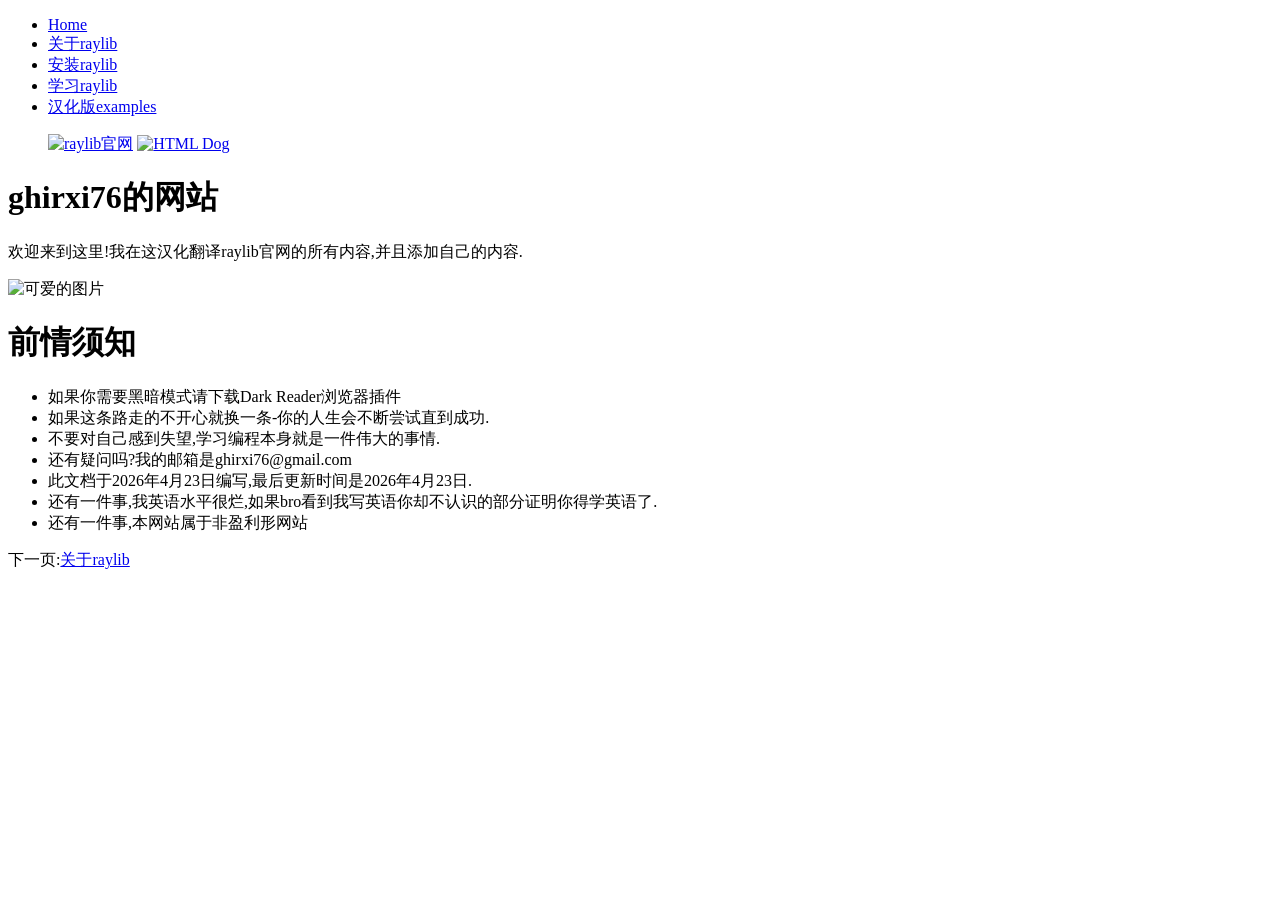
==== index.html @ bc2e5adc "Add files via upload" ====
<!DOCTYPE html>
<head>
	<meta charset="utf-8">
	<title>raylib中文教程</title>
	<link rel="stylesheet" href="css/style.css">
</head>


<html>
<body>
		<div id="sb">
		<ul>
			<li><a href="index.html">Home</a></li>
			<li><a href="raylib关于.html">关于raylib</a></li>
			<li><a href="raylib安装.html">安装raylib</a></li>
			<li><a href="raylib学习.html">学习raylib</a></li>
			<li><a href="raylib学习.html">汉化版examples</a></li>
		</ul>

		<ul id="faguang">
			<a href="https://www.raylib.com" target="_blank" rel="noopener noreferrer"><img src="https://www.raylib.com/common/img/raylib_logo.png" alt="raylib官网"></a>
			<a href="http://www.htmldog.com" target="_blank" rel="noopener noreferrer"><img src="http://www.htmldog.com/badge1.gif" alt="HTML Dog"></a>
			
		</ul>
	</div>


	<div id="mc">
    <h1>ghirxi76的网站</h1>
	<p>欢迎来到这里!我在这汉化翻译raylib官网的所有内容,并且添加自己的内容.</p>
	<img src="png/上流.jpg" width="280" height="280" alt="可爱的图片">
	


	<h1>前情须知</h1>
	<ul>
		<li>如果你需要黑暗模式请下载Dark Reader浏览器插件</li>
		<li>如果这条路走的不开心就换一条-你的人生会不断尝试直到成功.</li>
		<li>不要对自己感到失望,学习编程本身就是一件伟大的事情.</li>
		<li>还有疑问吗?我的邮箱是ghirxi76@gmail.com</li>
		<li>此文档于2026年4月23日编写,最后更新时间是2026年4月23日.</li>
		<li>还有一件事,我英语水平很烂,如果bro看到我写英语你却不认识的部分证明你得学英语了.</li>
		<li>还有一件事,本网站属于非盈利形网站</li>
	</ul>

	<p>下一页:<a href="raylib关于.html">关于raylib</a></p>
	</div>


    
</body>
</html>
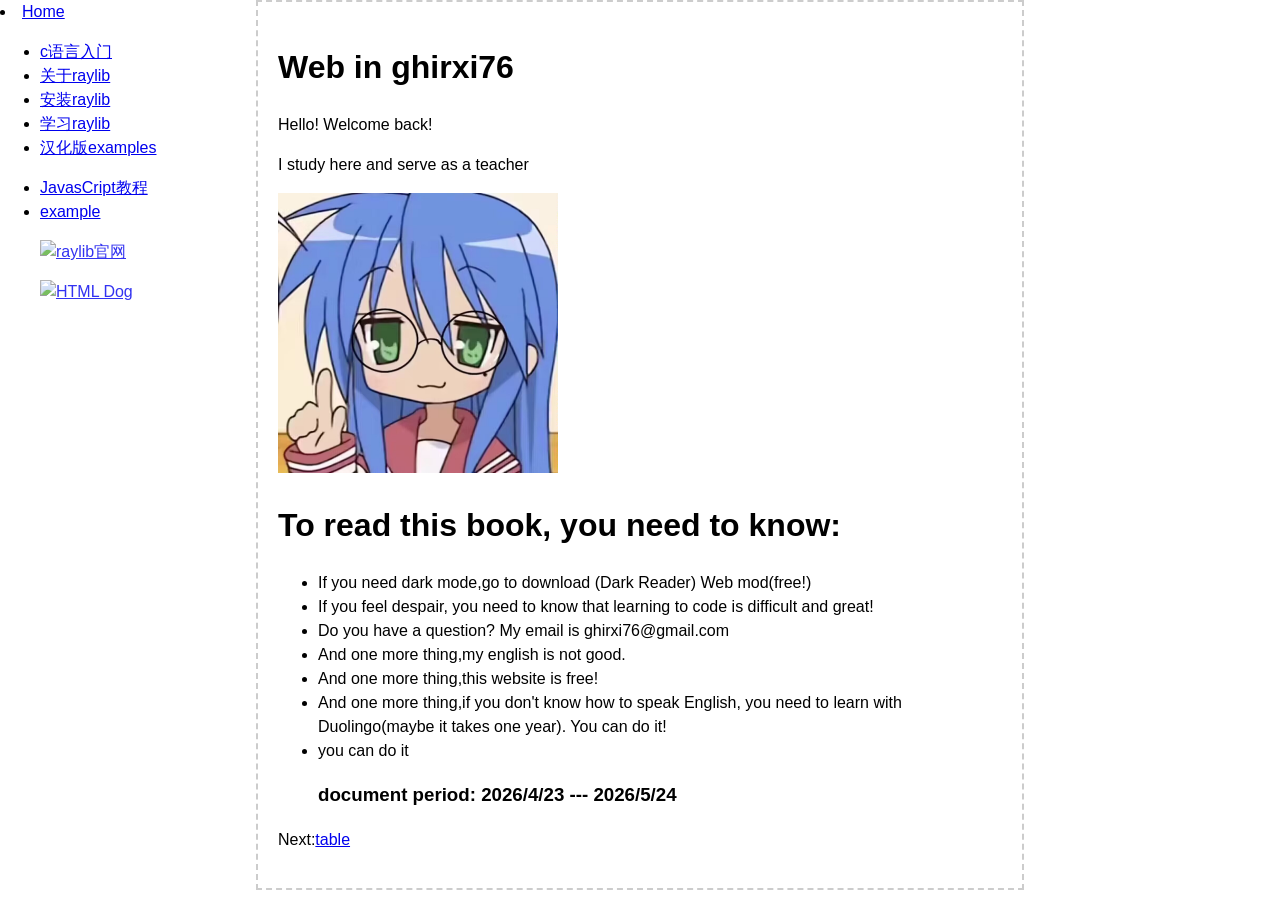
==== commit 64b03b96: "Add files via upload" ====
--- a/index.html
+++ b/index.html
@@ -1,50 +1,47 @@
 <!DOCTYPE html>
 <head>
 	<meta charset="utf-8">
-	<title>raylib中文教程</title>
-	<link rel="stylesheet" href="css/style.css">
+	<title>中文笔记</title>
+	<link rel="stylesheet" href="02css/style.css">
+
 </head>
 
 
 <html>
 <body>
-		<div id="sb">
-		<ul>
-			<li><a href="index.html">Home</a></li>
-			<li><a href="raylib关于.html">关于raylib</a></li>
-			<li><a href="raylib安装.html">安装raylib</a></li>
-			<li><a href="raylib学习.html">学习raylib</a></li>
-			<li><a href="raylib学习.html">汉化版examples</a></li>
-		</ul>
+<script>
+  fetch('sb.html')
+    .then(res => res.text())
+    .then(html => {
+      document.body.insertAdjacentHTML('afterbegin', html);
+    });
+</script>
 
-		<ul id="faguang">
-			<a href="https://www.raylib.com" target="_blank" rel="noopener noreferrer"><img src="https://www.raylib.com/common/img/raylib_logo.png" alt="raylib官网"></a>
-			<a href="http://www.htmldog.com" target="_blank" rel="noopener noreferrer"><img src="http://www.htmldog.com/badge1.gif" alt="HTML Dog"></a>
-			
-		</ul>
-	</div>
+		<div id="mc">
+    <h1>Web in ghirxi76</h1>
+	<p>Hello! Welcome back!</p>
+	<p>I study here and serve as a teacher<p>
 
-
-	<div id="mc">
-    <h1>ghirxi76的网站</h1>
-	<p>欢迎来到这里!我在这汉化翻译raylib官网的所有内容,并且添加自己的内容.</p>
-	<img src="png/上流.jpg" width="280" height="280" alt="可爱的图片">
+	<img src="01png/上流.jpg" width="280" height="280" alt="Cute png">
 	
 
 
-	<h1>前情须知</h1>
+	<h1>To read this book, you need to know:</h1>
 	<ul>
-		<li>如果你需要黑暗模式请下载Dark Reader浏览器插件</li>
-		<li>如果这条路走的不开心就换一条-你的人生会不断尝试直到成功.</li>
-		<li>不要对自己感到失望,学习编程本身就是一件伟大的事情.</li>
-		<li>还有疑问吗?我的邮箱是ghirxi76@gmail.com</li>
-		<li>此文档于2026年4月23日编写,最后更新时间是2026年4月23日.</li>
-		<li>还有一件事,我英语水平很烂,如果bro看到我写英语你却不认识的部分证明你得学英语了.</li>
-		<li>还有一件事,本网站属于非盈利形网站</li>
+		<li>If you need dark mode,go to download (Dark Reader) Web mod(free!)</li>
+		<li>If you feel despair, you need to know that learning to code is difficult and great!</li>
+		<li>Do you have a question? My email is ghirxi76@gmail.com</li>
+		<li>And one more thing,my english is not good.</li>
+		<li>And one more thing,this website is free!</li>
+		<li>And one more thing,if you don't know how to speak English, you need to learn with Duolingo(maybe it takes one year). You can do it!</li>
+		<li>you can do it</li>
+
+		<h3>document period: 2026/4/23 --- 2026/5/24</h3>
 	</ul>
 
-	<p>下一页:<a href="raylib关于.html">关于raylib</a></p>
-	</div>
+
+	<p>Next:<a href="My_Table.html">table</a></p>
+		</div>
 
 
     
--- a/02css/style.css
+++ b/02css/style.css
@@ -0,0 +1,47 @@
+body {
+  font-size: 200%;
+  font: 100% arial, helvetica, sans-serif;
+  line-height: 1.5;
+  margin: 0;
+}
+
+/* 发光 */
+#faguang a {
+  opacity: .8;
+}
+#faguang a:hover {
+  opacity: 1;
+}
+
+/* 侧边栏 */
+#sb {
+
+  position: absolute;
+  left: 0;
+  width: 29%;
+}
+
+/* 主内容 */
+#mc {
+  border: 2px dashed #ccc;
+  margin: 0 auto;
+  padding: 20px;
+  width: 60%;
+  box-sizing: border-box;  /* padding算在宽度内，不会溢出 */
+  word-wrap: break-word;    /* 长单词自动换行 */
+  overflow-wrap: break-word;
+}
+
+/* 窗口小于1000px时：隐藏侧边栏，主内容占满 */
+@media screen and (max-width: 1000px) {
+  #sb {
+    display: none;
+  }
+  #mc {
+    width: 100%;
+    margin-left: 0;
+    box-sizing: border-box;
+    word-wrap: break-word;
+    overflow-wrap: break-word;
+  }
+}
